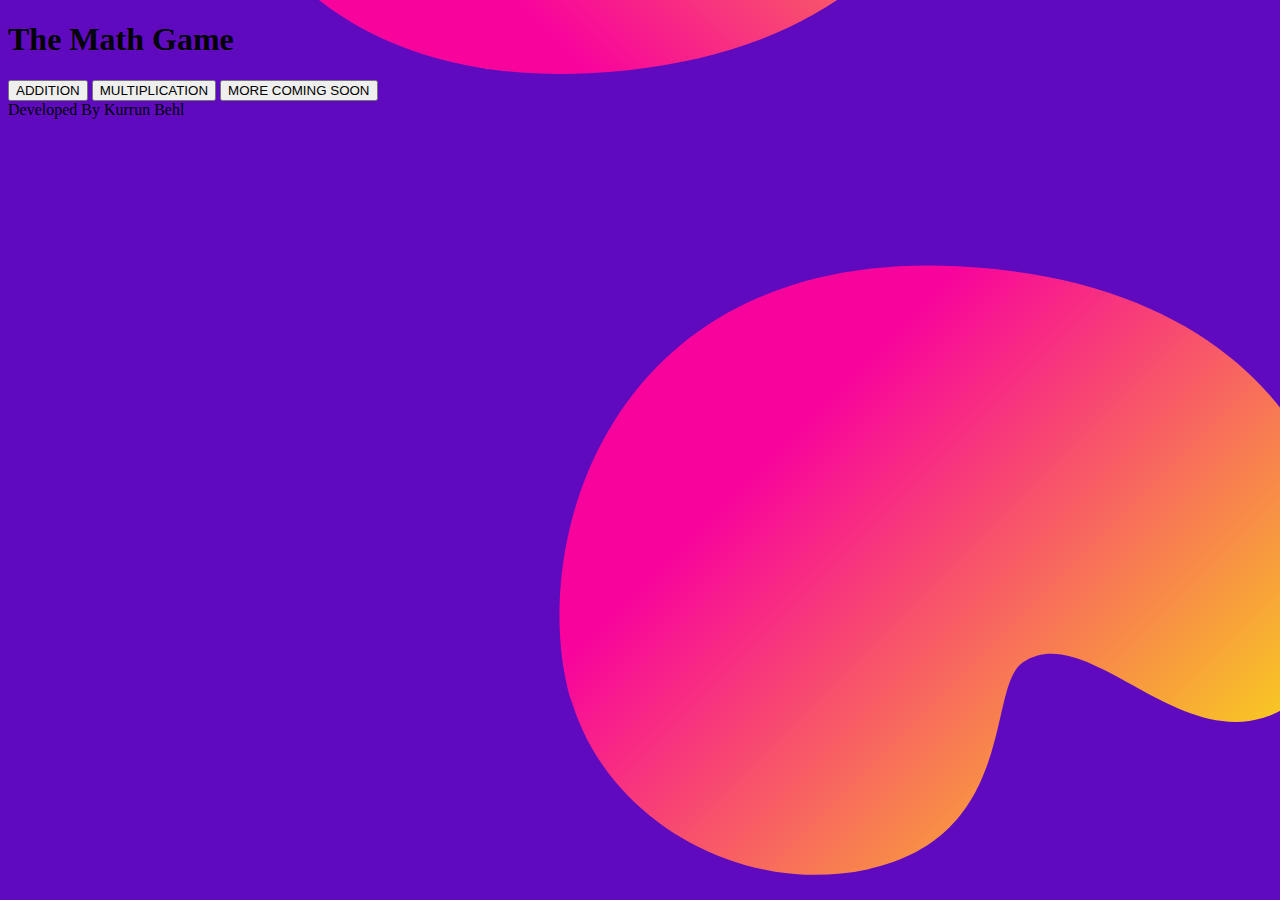
==== index.html @ 59d58af5 "Add files via upload" ====
<!DOCTYPE html>
<html lang="en" dir="ltr">

  <head>
    <meta charset="utf-8">
    <link rel="preconnect" href="https://fonts.googleapis.com">
    <link rel="preconnect" href="https://fonts.gstatic.com" crossorigin>
    <link href="https://fonts.googleapis.com/css2?family=Lato:wght@700&family=Lobster&display=swap" rel="stylesheet">
    <link rel="stylesheet" href="css/styles.css">
    <title>The Math Game - By Kurrun Behl</title>
  </head>

  <body>

    <style>
    body {
      background-image: url("background.png");
    }
    </style>

    <div class="main-title-border">
    <h1 class="main-title">The Math Game</h1>
    </div>

    <div class="home-buttons">
        <a href="addition.html"><button type="button">ADDITION</button></a>
        <!-- <a href="subtract.html"><button class="subtraction" type="button">Subtraction</button></a> -->
        <a href="multiply.html"><button type="button">MULTIPLICATION</button></a>
        <button class="division" type="button">MORE COMING SOON</button>
    </div>

    <footer>Developed By Kurrun Behl</footer>

  <script src="main.js" charset="utf-8"></script>
  </body>

</html>
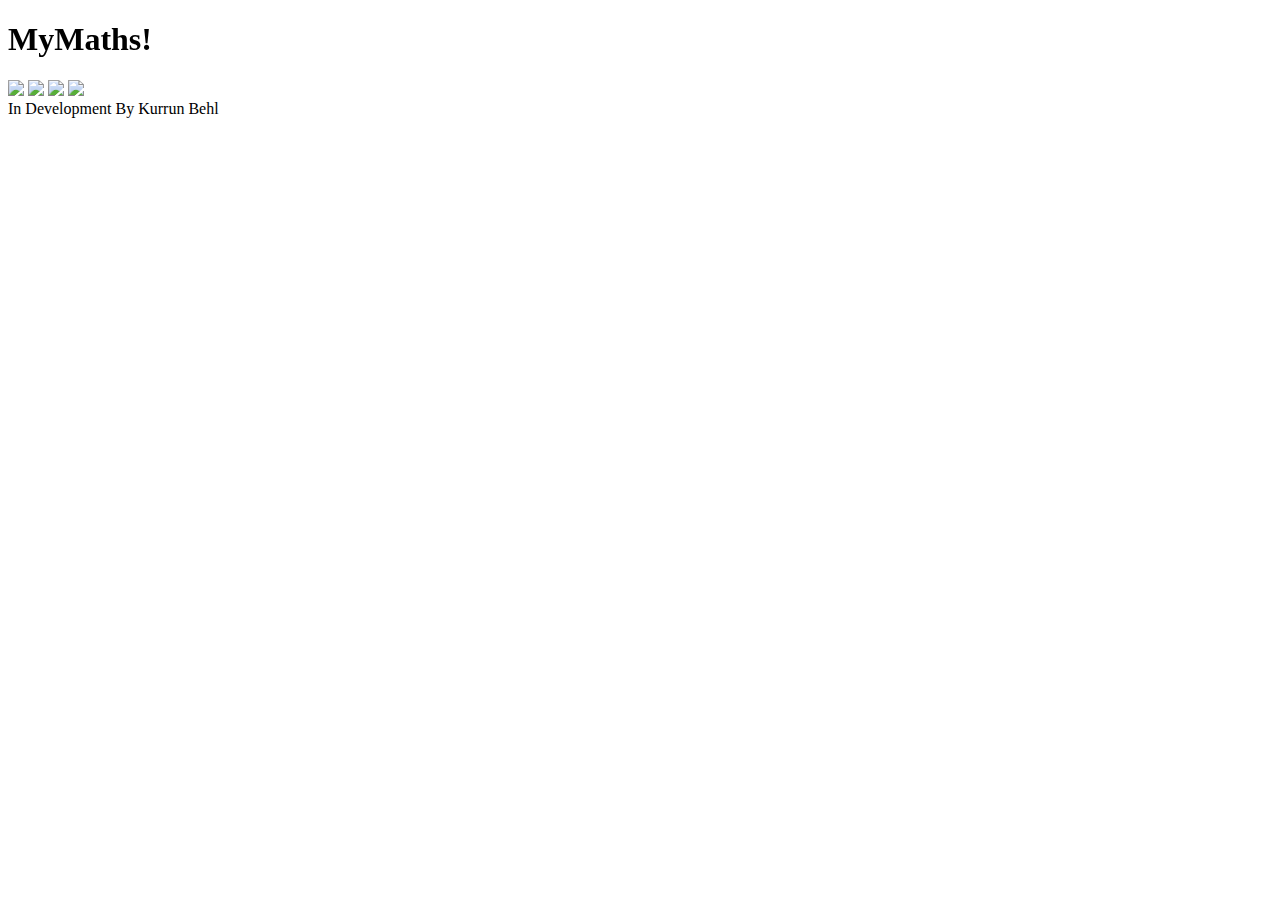
==== commit b24dbbfd: "COMMIT" ====
--- a/index.html
+++ b/index.html
@@ -1,37 +1,57 @@
 <!DOCTYPE html>
 <html lang="en" dir="ltr">
 
-  <head>
-    <meta charset="utf-8">
-    <link rel="preconnect" href="https://fonts.googleapis.com">
-    <link rel="preconnect" href="https://fonts.gstatic.com" crossorigin>
-    <link href="https://fonts.googleapis.com/css2?family=Lato:wght@700&family=Lobster&display=swap" rel="stylesheet">
-    <link rel="stylesheet" href="css/styles.css">
-    <title>The Math Game - By Kurrun Behl</title>
-  </head>
+<head>
+  <meta charset="utf-8">
+  <link rel="preconnect" href="https://fonts.googleapis.com">
+  <link rel="preconnect" href="https://fonts.gstatic.com" crossorigin>
+  <link href="https://fonts.googleapis.com/css2?family=Lato:wght@700&family=Lobster&display=swap" rel="stylesheet">
+  <link href="https://fonts.googleapis.com/css2?family=Passion+One&display=swap" rel="stylesheet">
+  <script src="https://kit.fontawesome.com/66ea77019f.js" crossorigin="anonymous"></script>
+  <!-- Scroll Animation Stylesheet -->
+  <link rel="stylesheet" href="https://unpkg.com/aos@next/dist/aos.css">
+  <link rel="icon" type="image/x-icon" href="favicon.ico">
+  <link rel="stylesheet" href="css/styles.css">
+  <title>The Math Game</title>
+</head>
 
-  <body>
+<body>
 
-    <style>
+  <!-- Implement a score! Create var holding score, increment this each time answer is correct and end the game once one is wrong -->
+
+  <section id="main-container">
+
+  <div class="main-title-border" data-aos="fade-down">
+    <h1 class="main-title">MyMaths!</h1>
+  </div>
+
+  <div class="home-buttons">
+    <a href="addition.html"><img class="icon" src="images/addition.png" /></a>
+    <a href="multiply.html"><img class="icon" src="images/multiplication.png" /></a>
+    <a href="subtract.html"><img class="icon" src="images/subtraction.png" /></a>
+    <a href="division.html"><img class="icon" src="images/division.png" /></a>
+  </div>
+
+  <footer>In Development By Kurrun Behl</footer>
+
+  </section>
+
+  <style>
     body {
-      background-image: url("background.png");
+      background-image: url("images/background-two.png");
     }
-    </style>
+  </style>
 
-    <div class="main-title-border">
-    <h1 class="main-title">The Math Game</h1>
-    </div>
-
-    <div class="home-buttons">
-        <a href="addition.html"><button type="button">ADDITION</button></a>
-        <!-- <a href="subtract.html"><button class="subtraction" type="button">Subtraction</button></a> -->
-        <a href="multiply.html"><button type="button">MULTIPLICATION</button></a>
-        <button class="division" type="button">MORE COMING SOON</button>
-    </div>
-
-    <footer>Developed By Kurrun Behl</footer>
+  <!-- Required Scroll Animation JavaScript -->
+  <script src="https://unpkg.com/aos@next/dist/aos.js"></script>
+  <script>
+    AOS.init({
+      once: true,
+      duration: 2000
+    });
+  </script>
 
   <script src="main.js" charset="utf-8"></script>
-  </body>
+</body>
 
 </html>
